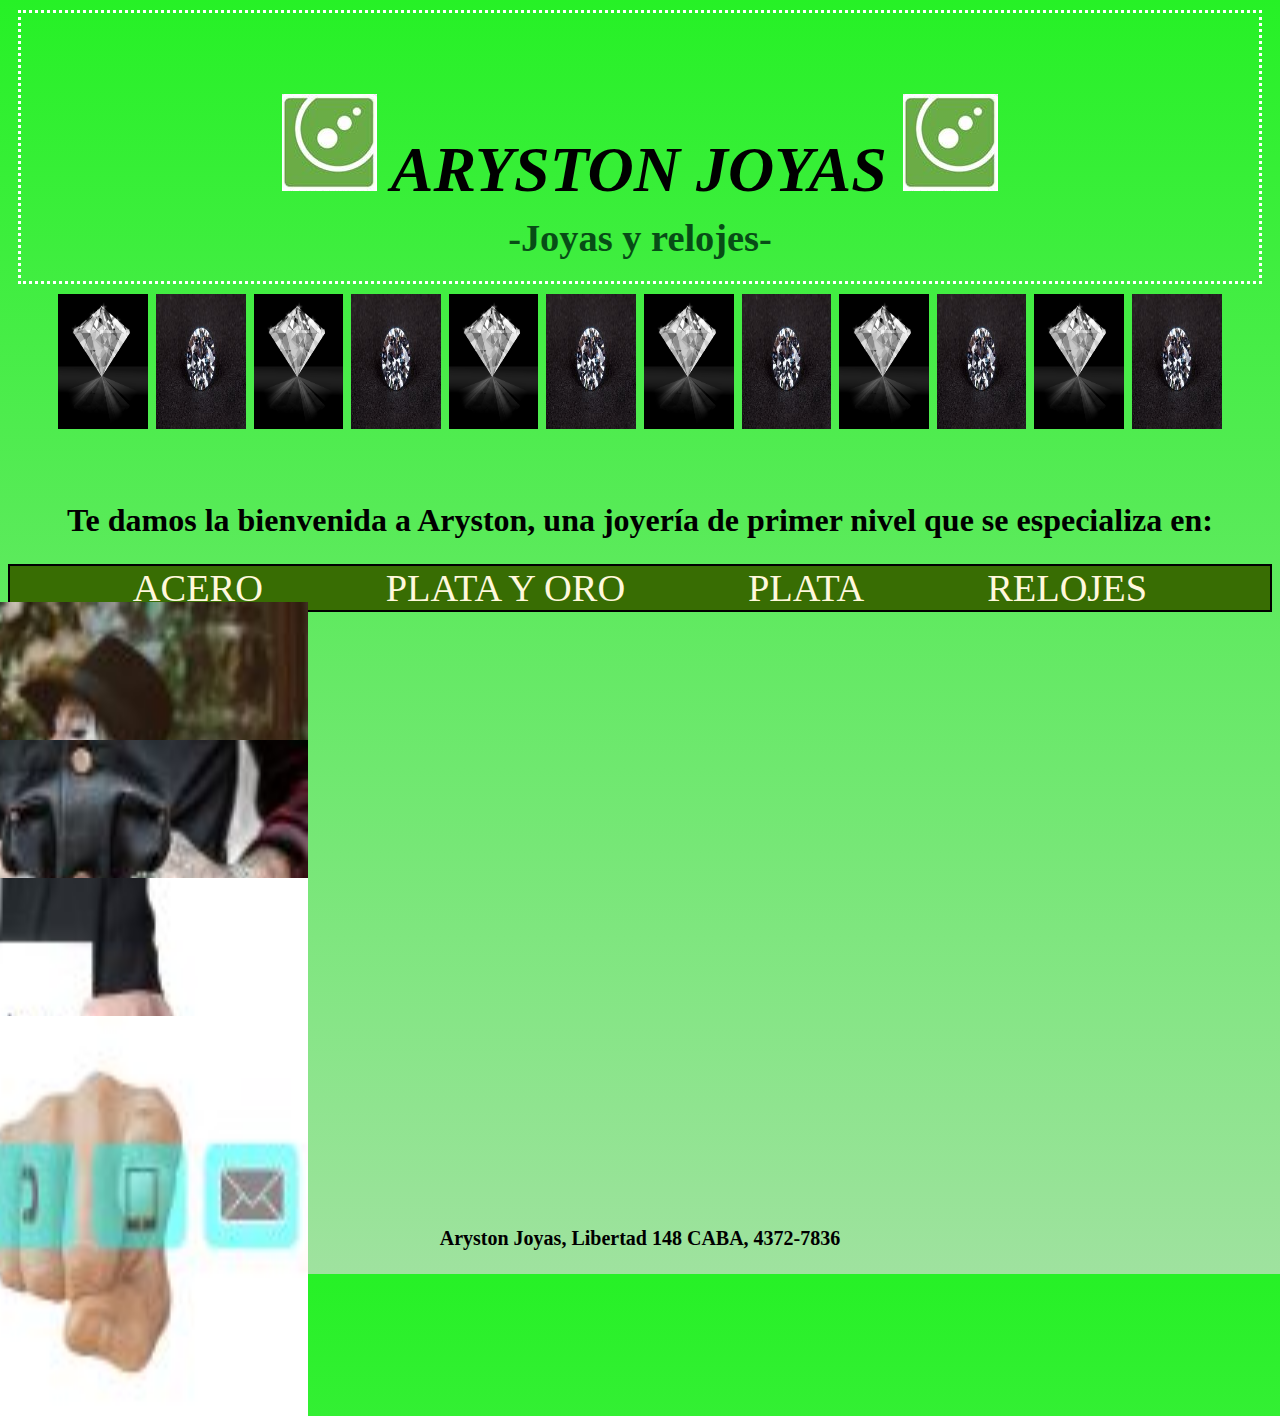
==== index.html @ 66080f6a "todo adentro de la carpeta repositorio" ====
<!DOCTYPE html>
<html lang="es">
<head>
    <meta charset="UTF-8">
    <meta name="viewport" content="width=device-width, initial-scale=1.0">
    <link rel="stylesheet" href="https://cdn.jsdelivr.net/npm/bootstrap@4.5.3/dist/css/bootstrap.min.css" integrity="sha384-TX8t27EcRE3e/ihU7zmQxVncDAy5uIKz4rEkgIXeMed4M0jlfIDPvg6uqKI2xXr2" crossorigin="anonymous">
    <script src="https://code.jquery.com/jquery-3.5.1.slim.min.js" integrity="sha384-DfXdz2htPH0lsSSs5nCTpuj/zy4C+OGpamoFVy38MVBnE+IbbVYUew+OrCXaRkfj" crossorigin="anonymous"></script>
    <script src="https://cdn.jsdelivr.net/npm/bootstrap@4.5.3/dist/js/bootstrap.bundle.min.js" integrity="sha384-ho+j7jyWK8fNQe+A12Hb8AhRq26LrZ/JpcUGGOn+Y7RsweNrtN/tE3MoK7ZeZDyx" crossorigin="anonymous"></script>
    <link rel="stylesheet" href="./estilos.css">
    <title>Aryston | Inicio</title>
    <meta name="description" content="Joyería especializada en plata, oro y acero donde vas a poder encontrar anillos, cadenas, relojes y mucho más.">
    <meta name="keywords" content="Joyería, Joyas, Bijouterie, Alhajas, Acero, Plata, Oro, Relojes, Comprar, Por Mayor, Por Menor, Calle Libertad">
</head>
<body>
    <div class="titulo">
        <h1 class="titulo-nombre">
            <img src="./Multimedia/Logo.PNG" alt="" class="titulo-logo">  ARYSTON JOYAS  <img src="./Multimedia/Logo.PNG" alt="" class="titulo-logo">
        </h1>
        <div class="titulo-descripcion">-Joyas y relojes-</div>
    </div>
    <div class="bienvenida">
        <img class="logo-responsive" src="./Multimedia/Logo.PNG" alt="">
        <img class="logo-responsive" src="./Multimedia/Logo.PNG" alt="">
        <img class="logo-responsive" src="./Multimedia/Logo.PNG" alt="">
        <img class="joyasInicio" src="./Multimedia/joya1.png" alt="">
        <img class="joyasInicio" src="./Multimedia/joya2.jpg" alt="">
        <img class="joyasInicio" src="./Multimedia/joya1.png" alt="">
        <img class="joyasInicio" src="./Multimedia/joya2.jpg" alt="">
        <img class="joyasInicio" src="./Multimedia/joya1.png" alt="">
        <img class="joyasInicio" src="./Multimedia/joya2.jpg" alt="">
        <img class="joyasInicio" src="./Multimedia/joya1.png" alt="">
        <img class="joyasInicio" src="./Multimedia/joya2.jpg" alt="">
        <img class="joyasInicio" src="./Multimedia/joya1.png" alt="">
        <img class="joyasInicio" src="./Multimedia/joya2.jpg" alt="">
        <img class="joyasInicio" src="./Multimedia/joya1.png" alt="">
        <img class="joyasInicio" src="./Multimedia/joya2.jpg" alt="">
        <br><br>
        <div class="saludo">Te damos la bienvenida a Aryston, una joyería de primer nivel que se especializa en:</div>     
    </div>
    <br>
    <div class="titulo-barra">
        <div>ACERO</div>
        <div>PLATA Y ORO</div>
        <div>PLATA</div>
        <div>RELOJES</div>
    </div>
    <br><br>
    <div id="demo" class="carousel slide" data-ride="carousel">
        <div class="col-md-12 text-center">
            <!-- Indicators -->
            <ul class="carousel-indicators">
            <li data-target="#demo" data-slide-to="0" class="active"></li>
            <li data-target="#demo" data-slide-to="1"></li>
            <li data-target="#demo" data-slide-to="2"></li>
            <li data-target="#demo" data-slide-to="3"></li>
            </ul>
            <!-- The slideshow -->
            <div class="carousel-inner" style="height: 50vh;">
            <div class="carousel-item active">
                <a href="./Views/Productos.html">
                    <img class="carrusel-foto--agrandar" src="./Multimedia/Productos.jpg" alt="Productos">
                    <div class="carousel-caption">
                        <p class="carrusel-nombre">Productos</p>
                    </div>
                </a>    
            </div>
            <div class="carousel-item">
                <a href="./Views/Top Trends.html">
                    <img class="carrusel-foto--agrandar" src="./Multimedia/Top-Trends.jpg" alt="Top-Trends">
                    <div class="carousel-caption">
                        <p class="carrusel-nombre">Top Trends</p>
                    </div>
                </a>
            </div>
            <div class="carousel-item">
                <a href="./Views/Sobre nosotros.html">
                    <img class="carrusel-foto--agrandar" src="./Multimedia/SobreNosotros.jpg" alt="Sobre Nosotros">
                    <div class="carousel-caption">
                        <p class="carrusel-nombre">Sobre Nosotros</p>
                    </div>
                </a> 
            </div>
            <div class="carousel-item">
                <a href="./Views/Contactanos.html">
                    <img class="carrusel-foto--agrandar" src="./Multimedia/ContatcUs.jpg" alt="Contactanos">
                    <div class="carousel-caption">
                        <p class="carrusel-nombre">Contactanos</p>
                    </div>
                </a>
            </div>
            </div>
            <!-- Left and right controls -->
            <a class="carousel-control-prev" href="#demo" data-slide="prev">
            <span class="carousel-control-prev-icon"></span>
            </a>
            <a class="carousel-control-next" href="#demo" data-slide="next">
            <span class="carousel-control-next-icon"></span>
            </a>
        </div>
      </div>
    <footer class="footer">
        <p>Aryston Joyas, Libertad 148 CABA, 4372-7836</p>
    </footer>    
    <script src="https://ajax.googleapis.com/ajax/libs/jquery/3.5.1/jquery.min.js"></script>
    <script src="https://cdnjs.cloudflare.com/ajax/libs/popper.js/1.16.0/umd/popper.min.js"></script>
    <script src="https://maxcdn.bootstrapcdn.com/bootstrap/4.5.2/js/bootstrap.min.js"></script>
    <script src="https://cdn.jsdelivr.net/npm/popper.js@1.16.1/dist/umd/popper.min.js" integrity="sha384-9/reFTGAW83EW2RDu2S0VKaIzap3H66lZH81PoYlFhbGU+6BZp6G7niu735Sk7lN" crossorigin="anonymous"></script>
    <script src="https://code.jquery.com/jquery-3.5.1.min.js" integrity="sha256-9/aliU8dGd2tb6OSsuzixeV4y/faTqgFtohetphbbj0=" crossorigin="anonymous"></script>
    <script src="https://cdn.jsdelivr.net/npm/bootstrap@4.5.3/dist/js/bootstrap.bundle.min.js" integrity="sha384-ho+j7jyWK8fNQe+A12Hb8AhRq26LrZ/JpcUGGOn+Y7RsweNrtN/tE3MoK7ZeZDyx" crossorigin="anonymous"></script>
</body>
</html>
---- estilos.css ----
/*Index*/
/* Productos */
.views-header {
  text-align: center;
  color: #04500e;
  font-style: italic;
  font-size: 48px;
  line-height: 0.5;
}

.views-titulo {
  font-size: 35px;
  font-family: 'Trebuchet MS', 'Lucida Sans Unicode', 'Lucida Grande', 'Lucida Sans', Arial, sans-serif;
  text-align: center;
  color: white;
  background-color: #187705;
}

#caja-prod {
  border-style: groove;
  border-color: white;
  padding-top: 5%;
  padding-right: 5%;
  padding-left: 5%;
  margin-bottom: 3%;
}

.caja-imagen {
  display: block;
  margin: auto;
}

.caja-nombre, .caja-precio {
  text-align: center;
  font-family: 'Trebuchet MS', 'Lucida Sans Unicode', 'Lucida Grande', 'Lucida Sans', Arial, sans-serif;
  font-size: 3.5vw;
  padding-top: 0.5cm;
  font-weight: bold;
}

.caja-precio {
  background-color: green;
  color: white;
}

@media (max-width: 991px) and (min-width: 768px) {
  .caja-imagen {
    -webkit-transform: scale(0.8, 0.8);
            transform: scale(0.8, 0.8);
  }
}

/*Top Trends*/
.ranking-bloque {
  font-size: 100%;
  text-align: center;
  -ms-grid-column-align: center;
      justify-self: center;
  -ms-flex-item-align: center;
      -ms-grid-row-align: center;
      align-self: center;
}

.ranking-bloque img {
  -webkit-transform: scale(1.1, 1.1);
          transform: scale(1.1, 1.1);
}

.ranking-bloque .ranking-nombre {
  color: black;
  text-decoration: underline;
  font-weight: bolder;
  font-size: 30px;
}

.ranking-bloque .ranking-descripcion {
  color: black;
  font-weight: bold;
  font-size: 20px;
  padding-left: 20%;
  padding-right: 20%;
}

/*Sobre Nosotros*/
#imagen-negocio {
  height: 100%;
  width: 100%;
  border: double;
}

.parrafo-nosotros {
  font-family: cursive;
  text-align: center;
}

/*Contactanos*/
fieldset {
  text-align: center;
}

body {
  background-image: -webkit-gradient(linear, left top, left bottom, from(#26f126), to(#9fe29f));
  background-image: linear-gradient(#26f126, #9fe29f);
  background-size: cover;
}

.titulo {
  border-style: dotted;
  border-color: white;
  margin: 10px 10px 10px 10px;
  padding: 1cm 1cm 1cm 1cm;
}

.titulo-nombre {
  font-style: italic;
  font-weight: bolder;
  font-size: 5vw;
  font-family: 'Times New Roman', Times, serif;
  text-align: center;
  line-height: 1cm;
  -webkit-animation-name: efecto-uno;
          animation-name: efecto-uno;
  -webkit-animation-iteration-count: infinite;
          animation-iteration-count: infinite;
  -webkit-animation-timing-function: ease-in;
          animation-timing-function: ease-in;
  -webkit-animation-duration: 4s;
          animation-duration: 4s;
  -webkit-animation-delay: 0s;
          animation-delay: 0s;
}

.titulo-descripcion {
  color: #074d16;
  font-style: normal;
  font-weight: bolder;
  font-size: 3vw;
  font-family: 'Times New Roman', Times, serif;
  text-align: center;
  line-height: 0.25cm;
}

.saludo {
  font-size: 2.5vw;
  text-align: center;
  font-weight: bolder;
}

@media only screen and (max-width: 496px) {
  .titulo-logo {
    display: none;
  }
  .titulo-nombre {
    font-size: 10vw;
  }
  .titulo-descripcion {
    font-size: 7vw;
  }
  .joyasInicio {
    display: none;
  }
  .saludo {
    font-size: 15px;
  }
}

@media only screen and (min-width: 496px) {
  .logo-responsive {
    display: none;
  }
}

.joyasInicio {
  height: 15vh;
  width: 7vw;
}

.carrusel-foto--agrandar {
  -webkit-transform: scale(3, 4);
          transform: scale(3, 4);
  display: inline;
}

.carrusel-nombre {
  color: #060706;
  font-weight: bolder;
  background-color: green;
  font-size: 30px;
  display: inline;
}

@-webkit-keyframes efecto-uno {
  25% {
    -webkit-transform: scale(1.1, 1.1);
            transform: scale(1.1, 1.1);
  }
  75% {
    color: gold;
  }
}

@keyframes efecto-uno {
  25% {
    -webkit-transform: scale(1.1, 1.1);
            transform: scale(1.1, 1.1);
  }
  75% {
    color: gold;
  }
}

.bienvenida {
  font-size: 2.5vw;
  text-align: center;
  line-height: 1.6;
}

.titulo-barra {
  display: -webkit-box;
  display: -ms-flexbox;
  display: flex;
  font-size: 3vw;
  color: cornsilk;
  font-family: Cambria, Cochin, Georgia, Times, 'Times New Roman', serif;
  -webkit-box-orient: horizontal;
  -webkit-box-direction: normal;
      -ms-flex-direction: row;
          flex-direction: row;
  -ms-flex-wrap: wrap;
      flex-wrap: wrap;
  -webkit-box-pack: center;
      -ms-flex-pack: center;
          justify-content: center;
  -webkit-box-pack: space-evenly;
      -ms-flex-pack: space-evenly;
          justify-content: space-evenly;
  background-color: #386d03;
  height: 100%;
  border: solid 2px black;
}

.footer {
  color: black;
  font-weight: bold;
  text-align: center;
  font-size: 20px;
  line-height: 1.6;
}
/*# sourceMappingURL=estilos.css.map */
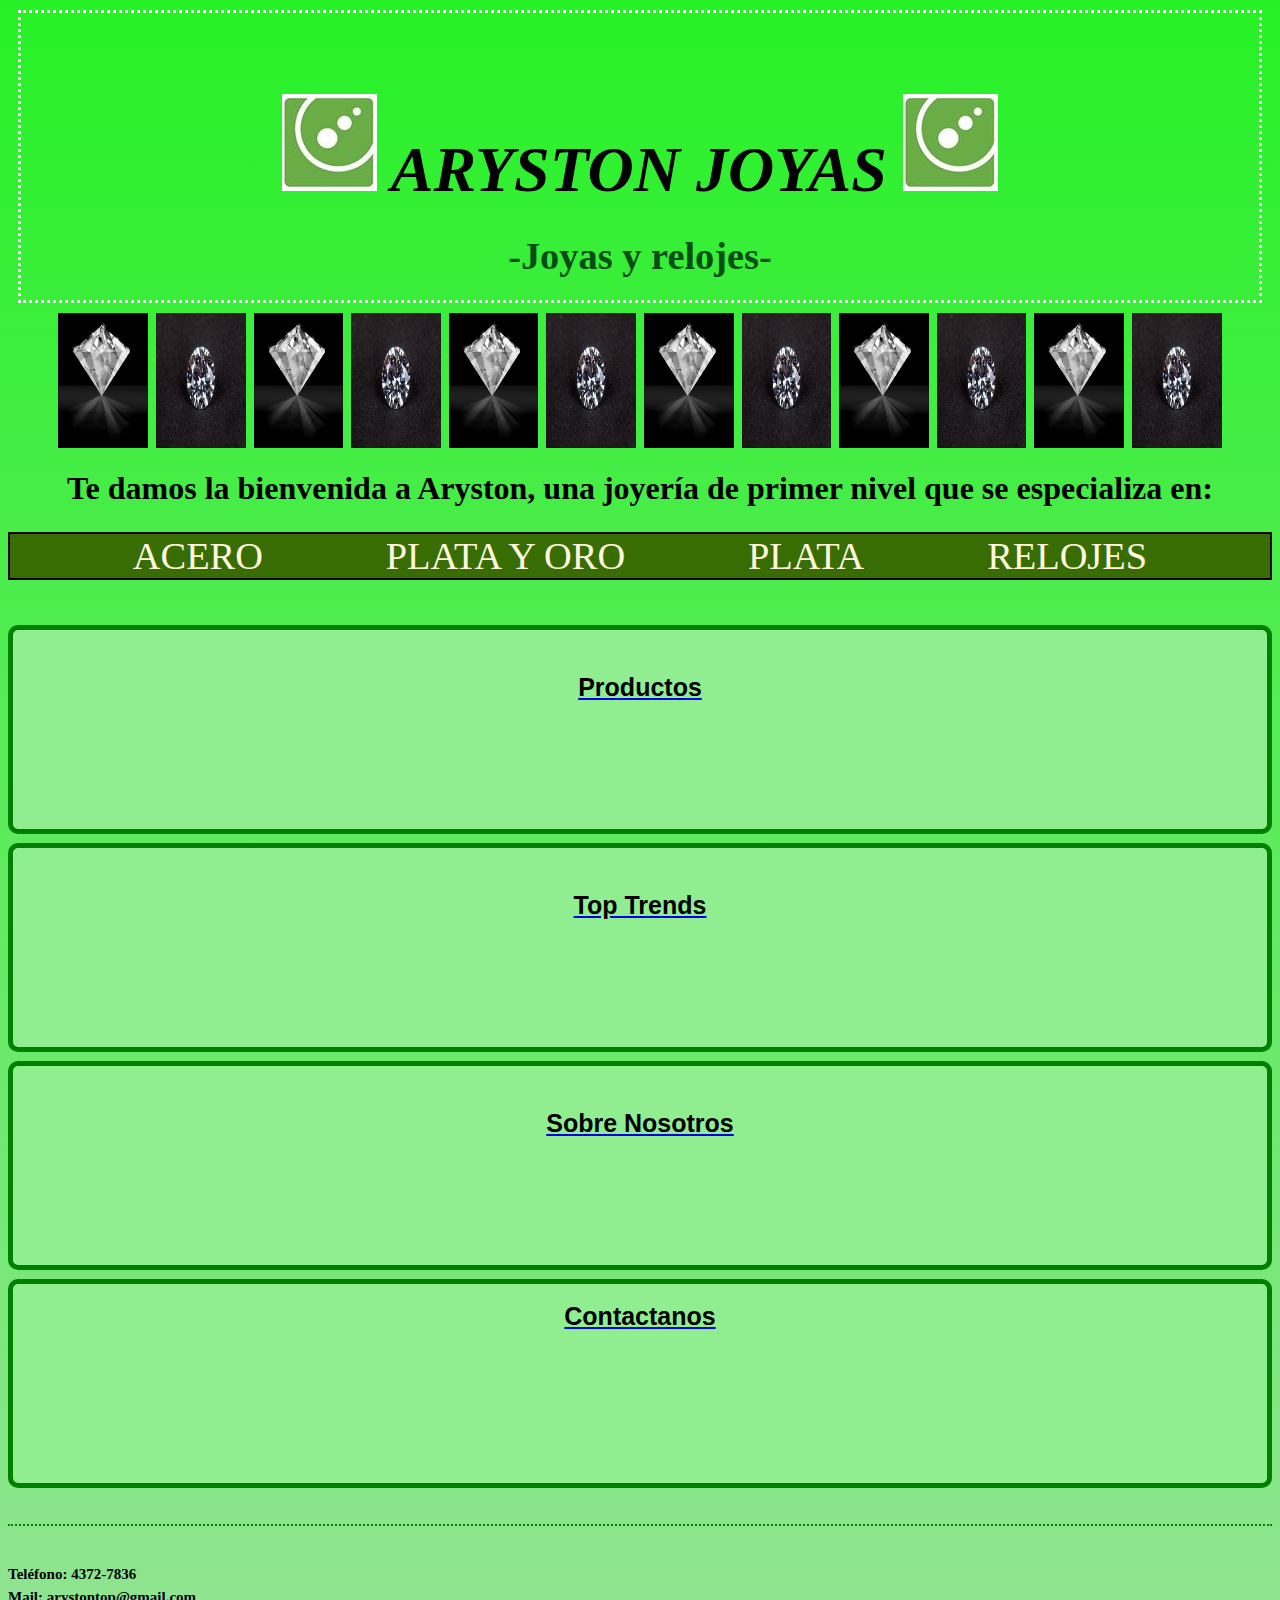
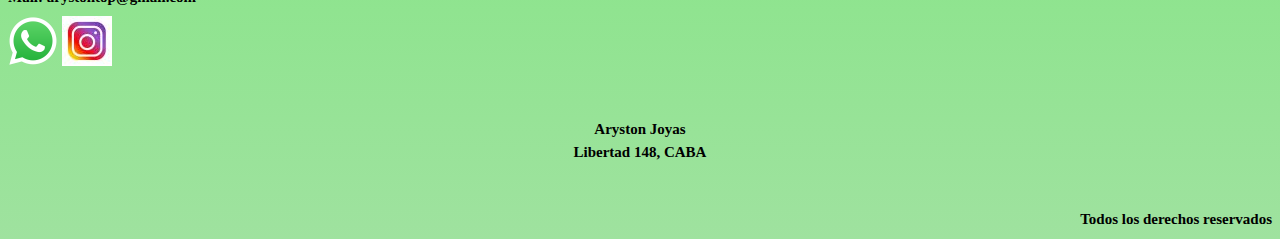
==== commit 0d5d34b9: "cambios en top trends y producto (bordes redondeados y fondos)" ====
--- a/index.html
+++ b/index.html
@@ -34,7 +34,7 @@
         <img class="joyasInicio" src="./Multimedia/joya2.jpg" alt="">
         <img class="joyasInicio" src="./Multimedia/joya1.png" alt="">
         <img class="joyasInicio" src="./Multimedia/joya2.jpg" alt="">
-        <br><br>
+        <br>
         <div class="saludo">Te damos la bienvenida a Aryston, una joyería de primer nivel que se especializa en:</div>     
     </div>
     <br>
@@ -45,61 +45,64 @@
         <div>RELOJES</div>
     </div>
     <br><br>
-    <div id="demo" class="carousel slide" data-ride="carousel">
-        <div class="col-md-12 text-center">
-            <!-- Indicators -->
-            <ul class="carousel-indicators">
-            <li data-target="#demo" data-slide-to="0" class="active"></li>
-            <li data-target="#demo" data-slide-to="1"></li>
-            <li data-target="#demo" data-slide-to="2"></li>
-            <li data-target="#demo" data-slide-to="3"></li>
-            </ul>
-            <!-- The slideshow -->
-            <div class="carousel-inner" style="height: 50vh;">
-            <div class="carousel-item active">
-                <a href="./Views/Productos.html">
-                    <img class="carrusel-foto--agrandar" src="./Multimedia/Productos.jpg" alt="Productos">
-                    <div class="carousel-caption">
-                        <p class="carrusel-nombre">Productos</p>
-                    </div>
-                </a>    
-            </div>
-            <div class="carousel-item">
-                <a href="./Views/Top Trends.html">
-                    <img class="carrusel-foto--agrandar" src="./Multimedia/Top-Trends.jpg" alt="Top-Trends">
-                    <div class="carousel-caption">
-                        <p class="carrusel-nombre">Top Trends</p>
-                    </div>
+    <div class="row">
+        <div class="col-md-3"></div>
+        <div class="col-md-3">
+            <div id="menu-background">
+                <a class="menu-caja" href="./Views/Productos.html">
+                    <img class="mx-auto d-block" src="./Multimedia/joyas.png" alt="">
+                    <p class="menu-nombres">Productos</p>
                 </a>
             </div>
-            <div class="carousel-item">
-                <a href="./Views/Sobre nosotros.html">
-                    <img class="carrusel-foto--agrandar" src="./Multimedia/SobreNosotros.jpg" alt="Sobre Nosotros">
-                    <div class="carousel-caption">
-                        <p class="carrusel-nombre">Sobre Nosotros</p>
-                    </div>
-                </a> 
-            </div>
-            <div class="carousel-item">
-                <a href="./Views/Contactanos.html">
-                    <img class="carrusel-foto--agrandar" src="./Multimedia/ContatcUs.jpg" alt="Contactanos">
-                    <div class="carousel-caption">
-                        <p class="carrusel-nombre">Contactanos</p>
-                    </div>
+        </div>
+        <div class="col-md-3">
+            <div id="menu-background">
+                <a href="./Views/Top Trends.html">
+                    <img class="mx-auto d-block" src="./Multimedia/ranking.png" alt="">
+                    <p class="menu-nombres">Top Trends</p>
                 </a>
             </div>
+        </div>
+        <div class="col-md-3"></div>
+    </div>
+    <div class="row">
+        <div class="col-md-3"></div>
+        <div class="col-md-3">
+            <div id="menu-background">
+                <a href="./Views/Sobre nosotros.html">
+                    <img class="mx-auto d-block" src="./Multimedia/team.png" alt="">
+                    <p class="menu-nombres">Sobre Nosotros</p>
+                </a>
             </div>
-            <!-- Left and right controls -->
-            <a class="carousel-control-prev" href="#demo" data-slide="prev">
-            <span class="carousel-control-prev-icon"></span>
-            </a>
-            <a class="carousel-control-next" href="#demo" data-slide="next">
-            <span class="carousel-control-next-icon"></span>
-            </a>
         </div>
-      </div>
-    <footer class="footer">
-        <p>Aryston Joyas, Libertad 148 CABA, 4372-7836</p>
+        <div class="col-md-3">
+            <div id="menu-background">
+                <a href="./Views/Contactanos.html">
+                    <img class="mx-auto d-block" src="./Multimedia/contact.png" alt="">
+                    <div class="menu-nombres">Contactanos</div>
+                </a>
+            </div>
+        </div>
+        <div class="col-md-3"></div>
+    </div><br><br>
+    <footer class="container-fluid">
+        <div class="row" id="top-line">
+            <div class="col-md-4" id="footer-izquierda">
+                <p>Teléfono: 4372-7836</p>
+                <p>Mail: arystontop@gmail.com </p>
+                <p>
+                    <a href="https://api.whatsapp.com/send?phone=541112345678&text=Hola!%20Esta%20es%20la%20cuenta%20de%20Aryston%2C%20en%20qu%C3%A9%20podemos%20ayudarte%3F"><img src="./Multimedia/wp.png" alt=""></a>
+                    <a href="https://www.instagram.com/arystonjoyas/"><img src="./Multimedia/ig.jpg" alt=""></a>
+                </p>
+            </div>
+            <div class="col-md-4" id="footer-centro">
+                <p>Aryston Joyas</p>
+                <p>Libertad 148, CABA</p>
+            </div>
+            <div class="col-md-4" id="footer-derecha">
+                <p>Todos los derechos reservados</p>
+            </div>
+        </div>
     </footer>    
     <script src="https://ajax.googleapis.com/ajax/libs/jquery/3.5.1/jquery.min.js"></script>
     <script src="https://cdnjs.cloudflare.com/ajax/libs/popper.js/1.16.0/umd/popper.min.js"></script>
--- a/estilos.css
+++ b/estilos.css
@@ -14,6 +14,9 @@
   text-align: center;
   color: white;
   background-color: #187705;
+  border-radius: 50px;
+  padding-top: 0.25cm;
+  padding-bottom: 0.25cm;
 }
 
 #caja-prod {
@@ -26,6 +29,7 @@
 }
 
 .caja-imagen {
+  border-radius: 10px;
   display: block;
   margin: auto;
 }
@@ -33,7 +37,7 @@
 .caja-nombre, .caja-precio {
   text-align: center;
   font-family: 'Trebuchet MS', 'Lucida Sans Unicode', 'Lucida Grande', 'Lucida Sans', Arial, sans-serif;
-  font-size: 3.5vw;
+  font-size: 20px;
   padding-top: 0.5cm;
   font-weight: bold;
 }
@@ -41,6 +45,9 @@
 .caja-precio {
   background-color: green;
   color: white;
+  border-radius: 25px;
+  padding-bottom: 0.5cm;
+  font-size: 30px;
 }
 
 @media (max-width: 991px) and (min-width: 768px) {
@@ -71,6 +78,7 @@
   text-decoration: underline;
   font-weight: bolder;
   font-size: 30px;
+  font-family: cursive;
 }
 
 .ranking-bloque .ranking-descripcion {
@@ -79,6 +87,31 @@
   font-size: 20px;
   padding-left: 20%;
   padding-right: 20%;
+  font-family: cursive;
+}
+
+.ranking-fondo--oro {
+  background-color: gold;
+  border-radius: 20px;
+  margin: 0% 15% 0% 15%;
+}
+
+.ranking-fondo--plata {
+  background-color: silver;
+  border-radius: 20px;
+  margin: 0% 15% 0% 15%;
+}
+
+.ranking-fondo--bronce {
+  background-color: orangered;
+  border-radius: 20px;
+  margin: 0% 15% 0% 15%;
+}
+
+.ranking-imgs {
+  width: 200px;
+  height: 200px;
+  border-radius: 10px;
 }
 
 /*Sobre Nosotros*/
@@ -128,6 +161,7 @@
           animation-duration: 4s;
   -webkit-animation-delay: 0s;
           animation-delay: 0s;
+  padding-bottom: 0.5cm;
 }
 
 .titulo-descripcion {
@@ -146,7 +180,7 @@
   font-weight: bolder;
 }
 
-@media only screen and (max-width: 496px) {
+@media only screen and (max-width: 900px) {
   .titulo-logo {
     display: none;
   }
@@ -164,7 +198,7 @@
   }
 }
 
-@media only screen and (min-width: 496px) {
+@media only screen and (min-width: 900px) {
   .logo-responsive {
     display: none;
   }
@@ -175,18 +209,29 @@
   width: 7vw;
 }
 
-.carrusel-foto--agrandar {
-  -webkit-transform: scale(3, 4);
-          transform: scale(3, 4);
-  display: inline;
-}
-
-.carrusel-nombre {
-  color: #060706;
-  font-weight: bolder;
-  background-color: green;
-  font-size: 30px;
-  display: inline;
+#menu-background {
+  border: green 5px solid;
+  margin-top: 9px;
+  height: 199px;
+  width: 388,25;
+  background-color: lightgreen;
+  border-radius: 10px;
+}
+
+@media only screen and (max-width: 767px) {
+  #menu-background {
+    margin-right: 20%;
+    margin-left: 20%;
+  }
+}
+
+.menu-nombres {
+  text-align: center;
+  font-size: 25px;
+  font-family: -apple-system, BlinkMacSystemFont, 'Segoe UI', Roboto, Oxygen, Ubuntu, Cantarell, 'Open Sans', 'Helvetica Neue', sans-serif;
+  text-decoration: none;
+  color: black;
+  font-weight: bolder;
 }
 
 @-webkit-keyframes efecto-uno {
@@ -239,11 +284,43 @@
   border: solid 2px black;
 }
 
-.footer {
-  color: black;
-  font-weight: bold;
-  text-align: center;
-  font-size: 20px;
-  line-height: 1.6;
+#top-line {
+  border-top: 2px dotted green;
+}
+
+#footer-izquierda {
+  padding-top: 30px;
+  color: black;
+  font-weight: bold;
+  text-align: left;
+  font-size: 15px;
+  line-height: 0.5;
+}
+
+#footer-centro {
+  padding-top: 30px;
+  color: black;
+  font-weight: bold;
+  text-align: center;
+  font-size: 15px;
+  line-height: 0.5;
+}
+
+#footer-derecha {
+  padding-top: 30px;
+  color: black;
+  font-weight: bold;
+  text-align: right;
+  font-size: 15px;
+  line-height: 0.5;
+}
+
+@media only screen and (max-width: 767px) {
+  #footer-izquierda {
+    text-align: center;
+  }
+  #footer-derecha {
+    text-align: center;
+  }
 }
 /*# sourceMappingURL=estilos.css.map */